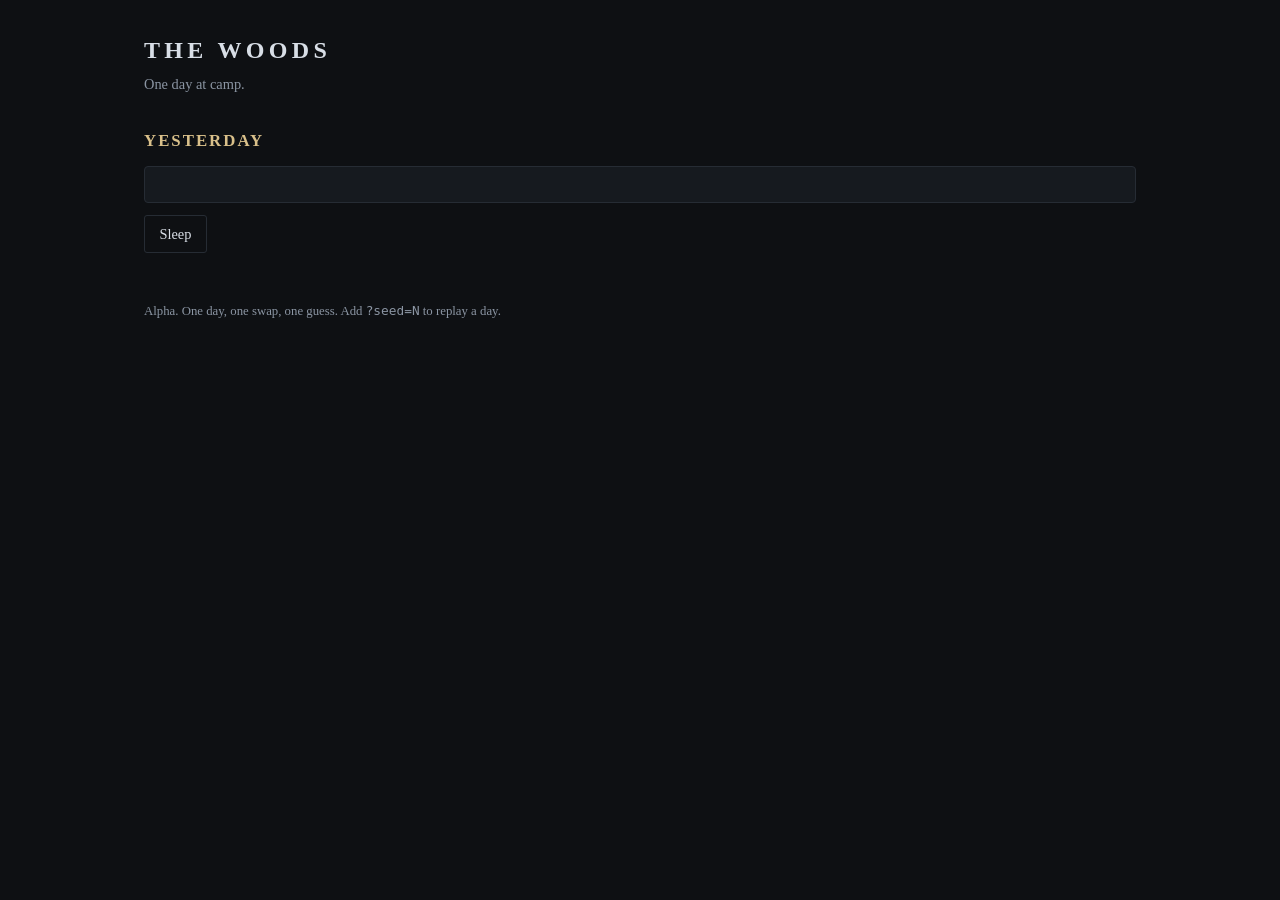
==== woods.html @ e4a9c55c "The alpha is playable: one day, one swap, one guess A page of its own rather than a mode inside the " ====
<!doctype html>
<html lang="en">
<head>
<meta charset="utf-8" />
<meta name="viewport" content="width=device-width, initial-scale=1" />
<title>SEVEN — the woods (alpha)</title>
<style>
  :root {
    --bg: #0e1013; --panel: #161a1f; --line: #262c34;
    --ink: #d8dee6; --dim: #8b95a3; --warm: #d9c08a;
  }
  * { box-sizing: border-box; }
  body {
    margin: 0; padding: 2rem 1.25rem 4rem; background: var(--bg); color: var(--ink);
    font: 16px/1.55 ui-serif, Georgia, "Times New Roman", serif;
  }
  main { max-width: 62rem; margin: 0 auto; }
  h1 { font-size: 1.5rem; letter-spacing: .18em; font-weight: 600; margin: 0 0 .25rem; }
  h2 { font-size: 1.05rem; letter-spacing: .12em; color: var(--warm); font-weight: 600;
       text-transform: uppercase; margin: 0 0 .75rem; }
  h3 { font-size: 1rem; letter-spacing: .1em; margin: 0 0 .5rem; }
  .sub { color: var(--dim); margin: 0 0 2rem; font-size: .9rem; }
  ul { list-style: none; padding: 0; margin: 0; }
  li { padding: .4rem 0; border-bottom: 1px solid var(--line); }
  li:last-child { border-bottom: 0; }
  .panel { background: var(--panel); border: 1px solid var(--line); border-radius: 4px;
           padding: 1.1rem 1.25rem; }
  button {
    font: inherit; font-size: .9rem; color: var(--ink); background: transparent;
    border: 1px solid var(--line); border-radius: 3px; padding: .45rem .9rem;
    cursor: pointer; margin-top: .75rem;
  }
  button:hover { border-color: var(--warm); color: var(--warm); }
  button.name { display: block; }
  .cols { display: grid; grid-template-columns: minmax(18rem, 1fr) minmax(18rem, 1.2fr); gap: 1.5rem; }
  @media (max-width: 46rem) { .cols { grid-template-columns: 1fr; } }
  #memory-wrap { position: sticky; top: 1rem; align-self: start; }
  .person { border-top: 1px solid var(--line); padding: 1rem 0; }
  .person:first-child { border-top: 0; }
  .account li { color: var(--dim); }
  .count { color: var(--dim); font-size: .85rem; }
  .right { color: #8fbf7f; }
  .wrong { color: #c98080; }
  .said { color: var(--warm); border: 0; padding-left: 0; }
  footer { margin-top: 3rem; color: var(--dim); font-size: .8rem; }
</style>
</head>
<body>
<main>
  <h1>THE WOODS</h1>
  <p class="sub">One day at camp. <span id="seed"></span></p>

  <section id="yesterday">
    <h2>Yesterday</h2>
    <div class="panel"><ul id="lived"></ul></div>
    <button id="sleep">Sleep</button>
  </section>

  <section id="morning" hidden>
    <h2>This morning</h2>
    <div class="cols">
      <div id="memory-wrap">
        <div class="panel">
          <h3>What you remember</h3>
          <ul id="memory"></ul>
        </div>
        <p class="count" id="asked"></p>
      </div>
      <div class="panel" id="who"></div>
    </div>
  </section>

  <section id="verdict" hidden>
    <h2>The call</h2>
    <div class="panel">
      <h3 id="call"></h3>
      <p id="reveal"></p>
      <ul id="what"></ul>
    </div>
    <button id="again">Another day</button>
  </section>

  <footer>Alpha. One day, one swap, one guess. Add <code>?seed=N</code> to replay a day.</footer>
</main>
<script type="module" src="src/woods.js?v=seven-0.12.0"></script>
</body>
</html>
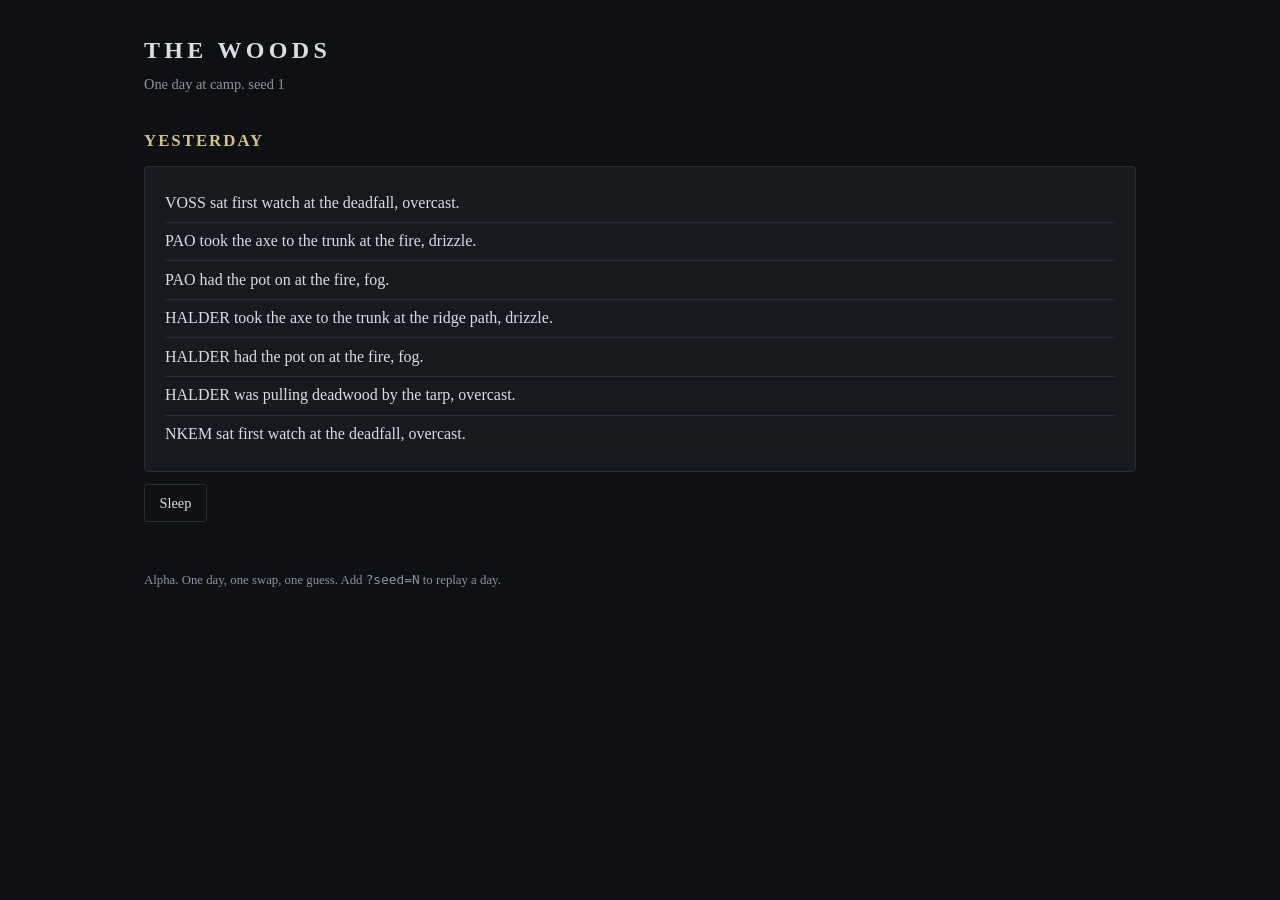
==== commit 926e8022: "The morning costs something, and two things want it Asking was free, so the alpha was a diff: open a" ====
--- a/woods.html
+++ b/woods.html
@@ -30,7 +30,8 @@
     border: 1px solid var(--line); border-radius: 3px; padding: .45rem .9rem;
     cursor: pointer; margin-top: .75rem;
   }
-  button:hover { border-color: var(--warm); color: var(--warm); }
+  button:hover:not(:disabled) { border-color: var(--warm); color: var(--warm); }
+  button:disabled { opacity: .4; cursor: default; }
   button.name { display: block; }
   .cols { display: grid; grid-template-columns: minmax(18rem, 1fr) minmax(18rem, 1.2fr); gap: 1.5rem; }
   @media (max-width: 46rem) { .cols { grid-template-columns: 1fr; } }
@@ -64,7 +65,10 @@
           <h3>What you remember</h3>
           <ul id="memory"></ul>
         </div>
+        <p class="count" id="hours"></p>
         <p class="count" id="asked"></p>
+        <button id="search"></button>
+        <p class="count" id="search-note"></p>
       </div>
       <div class="panel" id="who"></div>
     </div>
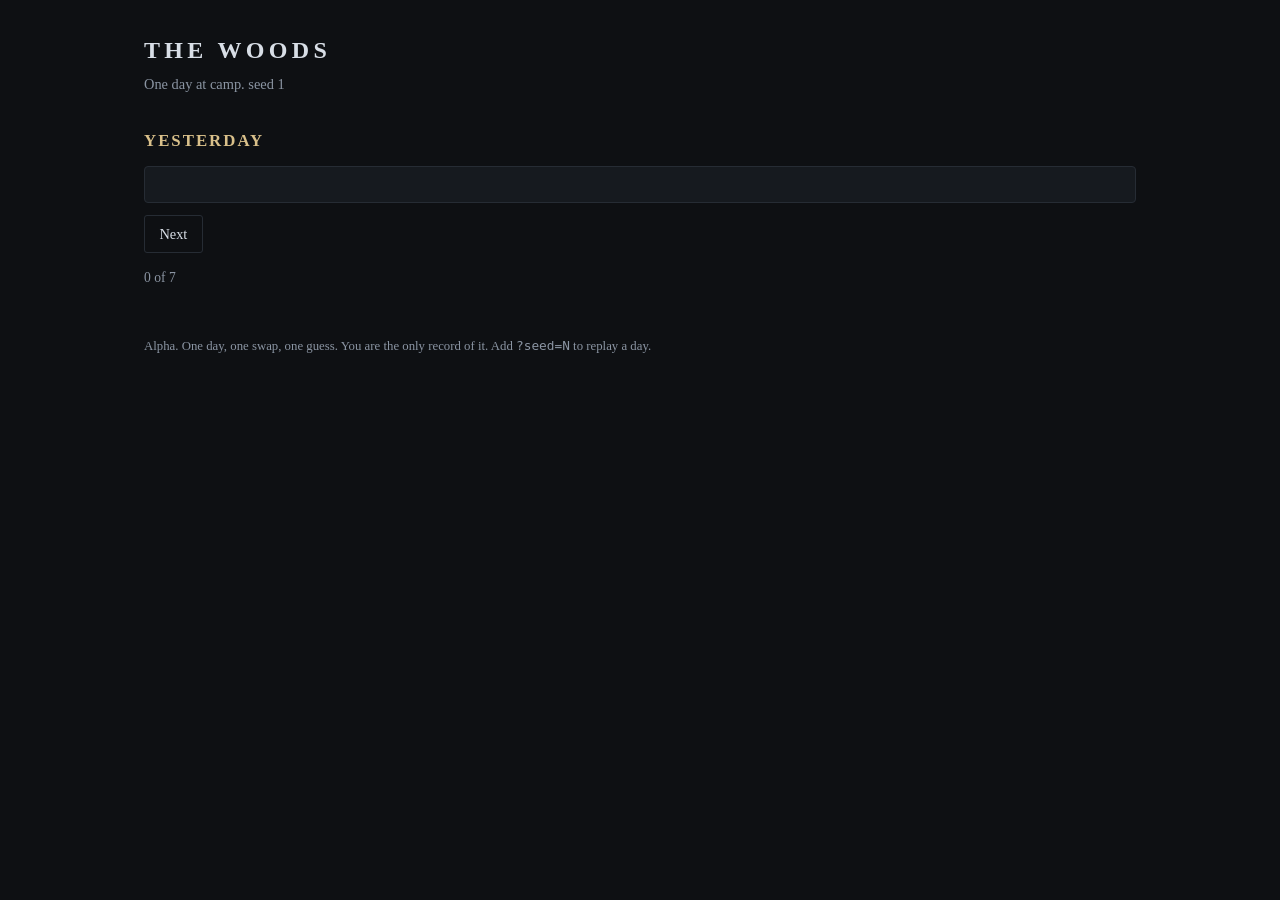
==== commit b1dd5a60: "The player is the recording: live the day, and lose the transcript Correcting a misread, on word fro" ====
--- a/woods.html
+++ b/woods.html
@@ -30,12 +30,8 @@
     border: 1px solid var(--line); border-radius: 3px; padding: .45rem .9rem;
     cursor: pointer; margin-top: .75rem;
   }
-  button:hover:not(:disabled) { border-color: var(--warm); color: var(--warm); }
-  button:disabled { opacity: .4; cursor: default; }
+  button:hover { border-color: var(--warm); color: var(--warm); }
   button.name { display: block; }
-  .cols { display: grid; grid-template-columns: minmax(18rem, 1fr) minmax(18rem, 1.2fr); gap: 1.5rem; }
-  @media (max-width: 46rem) { .cols { grid-template-columns: 1fr; } }
-  #memory-wrap { position: sticky; top: 1rem; align-self: start; }
   .person { border-top: 1px solid var(--line); padding: 1rem 0; }
   .person:first-child { border-top: 0; }
   .account li { color: var(--dim); }
@@ -54,24 +50,16 @@
   <section id="yesterday">
     <h2>Yesterday</h2>
     <div class="panel"><ul id="lived"></ul></div>
-    <button id="sleep">Sleep</button>
+    <button id="next">Next</button>
+    <button id="sleep" hidden>Sleep</button>
+    <p class="count" id="daycount"></p>
   </section>
 
   <section id="morning" hidden>
     <h2>This morning</h2>
-    <div class="cols">
-      <div id="memory-wrap">
-        <div class="panel">
-          <h3>What you remember</h3>
-          <ul id="memory"></ul>
-        </div>
-        <p class="count" id="hours"></p>
-        <p class="count" id="asked"></p>
-        <button id="search"></button>
-        <p class="count" id="search-note"></p>
-      </div>
-      <div class="panel" id="who"></div>
-    </div>
+    <p class="sub">You were there for all of it. Nobody wrote it down.</p>
+    <div class="panel" id="who"></div>
+    <p class="count" id="asked"></p>
   </section>
 
   <section id="verdict" hidden>
@@ -84,7 +72,7 @@
     <button id="again">Another day</button>
   </section>
 
-  <footer>Alpha. One day, one swap, one guess. Add <code>?seed=N</code> to replay a day.</footer>
+  <footer>Alpha. One day, one swap, one guess. You are the only record of it. Add <code>?seed=N</code> to replay a day.</footer>
 </main>
 <script type="module" src="src/woods.js?v=seven-0.12.0"></script>
 </body>
